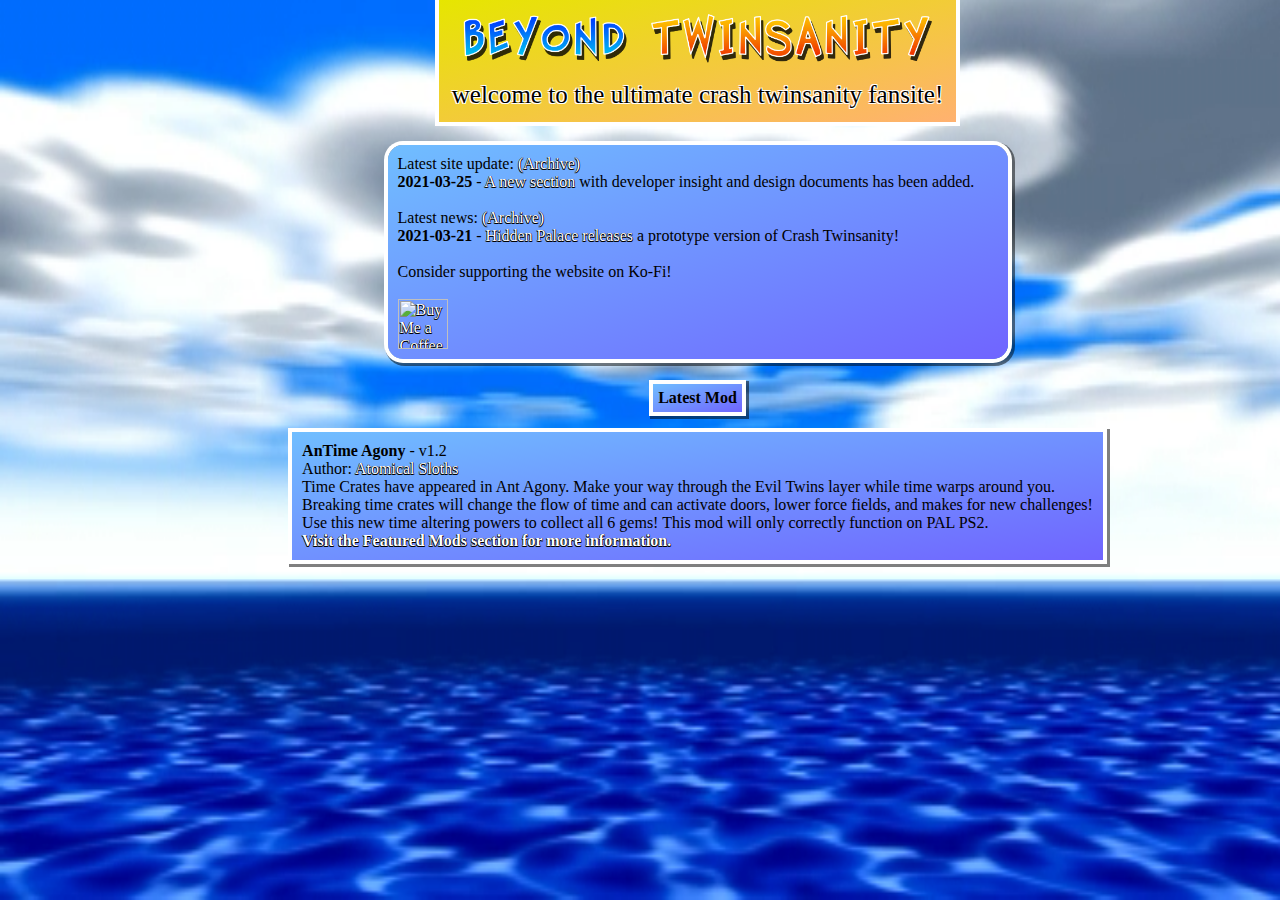
==== index.html @ 2cdd5a0d "Initial testing" ====
<html>

<head>

<link rel="shortcut icon" href="/favicon.ico">

<link href="back.css" media="screen" rel="stylesheet" type="text/css" />
<script src="/jquery.min.js"></script> 
<script src="/video1.js"></script> 

<meta name="description" content="Beyond Twinsanity - the ultimate Crash Twinsanity fansite!">
<meta name="keywords" content="Crash Twinsanity,twinsanity,Crash Bandicoot,fansite,unused,beta,BetaM,Project Nitro,fangame,remake,mods,randomizers,randomizer,mod">
<meta name="author" content="BetaM">
<meta name="google-site-verification" content="pDYjuQXn9vBZGIwzVGm8MAs1A2WJllRYzHxEHYYkcys" />

<title>

Beyond Twinsanity

</title>

</head>

<body>
<font face="Segoe UI" class="shad">



<div class="container">


<!--
<div id="sidebar">
</div>
<div id="pagebar">
</div>
-->

<div id="content">

<table class="title" align="center"><td>

<center>

<a href="/"><img height="50" alt="BT - Main Page" src="media/site_logo_new1.png"/></a></br>
</br></font><font face="twinsfont" class="front">
Welcome to the ultimate Crash Twinsanity fansite!
</font><font face="Segoe UI" class="shad">
</center></td></table>

</br>

<table class="side" align="center" style="padding:5px">
<td width="600px" class="twins" align="left">
Latest site update: <a href="/about/">(Archive)</a></br>
<b>2021-03-25</b> - <a href="/prerelease/screens_gdd/">A new section</a> with developer insight and design documents has been added.</br></br>
Latest news: <a href="/about/">(Archive)</a></br>
<b>2021-03-21</b> - <a href="https://hiddenpalace.org/Crash_Twinsanity_(Jul_19,_2004_prototype)">Hidden Palace releases</a> a prototype version of Crash Twinsanity!</br>
<//br></br>
Consider supporting the website on Ko-Fi!</br></br>
<a href='https://ko-fi.com/N4N51DUX0' target='_blank'><img height='50' style='border:0px;height:50px;' src='https://az743702.vo.msecnd.net/cdn/kofi2.png?v=2' border='0' alt='Buy Me a Coffee at ko-fi.com' /></a>
</td></table>
</br>

<table align="center">
	<td class="twins1" align="center" style="padding:5px">

<center>
<b>Latest Mod</b>
</center>
</td>
</table></br>

<table class="side" align="center">
<!--
<td class = "twins1_nopad" height = "104px">
<img src="/mods/Icon_AnTimeAgony.png" height = "100%" align="center"/>
</td>-->
<td class = "twins1">
<b>AnTime Agony</b> - v1.2</br>
Author: <a href="https://www.youtube.com/channel/UCrw1j3UI5Tb36xacbA7ajfw">Atomical Sloths</a></br>
Time Crates have appeared in Ant Agony. Make your way through the Evil Twins layer while time warps around you. </br>
Breaking time crates will change the flow of time and can activate doors, lower force fields, and makes for new challenges! </br>
Use this new time altering powers to collect all 6 gems! This mod will only correctly function on PAL PS2.</br>
<b><a href="/mods/">Visit the Featured Mods section for more information.</a></br>
</td>
</table>
</br></br>

<!--
<table align="center">
<td class="twins1" align="center" style="padding:5px">

<center>
<b>Featured: GameHut Extra Life Stream - March 2004 Prototype</b>
</center>
</td>
</table>
-->

<!--
<table align="center">
<td class="twins1" align="center" style="padding:0px">
<center>
-->

<!--
<a href="/prerelease/fakenina_interview/part2/">
<img height="360" src="/prerelease/fakenina_interview/part2/mock-a-doc.jpg"/>
</a>
-->
<!--<iframe width="640" height="360" src="https://www.youtube-nocookie.com/embed/iY_g12i0Bas?start=8283&origin=http://beyondtwinsanity.com" frameBorder="0"></iframe>-->
<!--
<div onclick="thevid=document.getElementById('thevideo'); thevid.style.display='block'; this.style.display='none'"><img src="/media/spoiler_alert.png" style="cursor:pointer"/></div><div id="thevideo" style="display:none">
</div>
-->

<!--
</center>
</td>
</table>
-->

</br>


</div>


</div>

</font>



</body>

</html>
---- back.css ----
body {
	background-color: #000000;
    display: block;
    margin: 0px;
}
body.sidebar {
	display: block;
	margin: 5px;
	overflow: hidden;
}
body.pagebar {
	display: block;
	margin: 5px;
	overflow: hidden;
}

/* unvisited link */
a:link {
	color: #ffffff;
    text-decoration: none;
	text-shadow:
     -0.5px -0.5px 0 #000,  
      0.5px -0.5px 0 #000,
      -0.5px 0.5px 0 #000,
       0.5px 0.5px 0 #000;
}
/* visited link */
a:visited {
	color: #ffffff;
    text-decoration: none;
	text-shadow:
     -0.5px -0.5px 0 #000,  
      0.5px -0.5px 0 #000,
      -0.5px 0.5px 0 #000,
       0.5px 0.5px 0 #000;
}
/* mouse over link */
a:hover {
    color: #ffffff;
	text-decoration: underline;
	text-shadow:
     -0.5px -0.5px 0 #000,  
      0.5px -0.5px 0 #000,
      -0.5px 0.5px 0 #000,
       0.5px 0.5px 0 #000;
}
/* selected link */
a:active {
	 color: #ffffff;
    text-decoration: none;
	text-shadow:
     -0.5px -0.5px 0 #000,  
      0.5px -0.5px 0 #000,
      -0.5px 0.5px 0 #000,
       0.5px 0.5px 0 #000;
}
/* unvisited link */
a.music:link {
	color: #ffffff;
    text-decoration: none;
}
/* visited link */
a.music:visited {
	color: #ffffff;
    text-decoration: none;
}
/* mouse over link */
a.music:hover {
    color: #ffffff;
	text-decoration: none;
}
/* selected link */
a.music:active {
	 color: #ffffff;
    text-decoration: none;
}
/* unvisited link */
a.pn:link {
	color: #4CFF00;
    text-decoration: none;
}
/* visited link */
a.pn:visited {
	color: #2A8E00;
    text-decoration: none;
}
/* mouse over link */
a.pn:hover {
	color: #4CFF00;
	text-decoration: underline;
}
/* selected link */
a.pn:active {
	color: #3AC400;
    text-decoration: none;
}


@font-face { 
	font-family: twinsfont_old; 
	src: url('/twinsfont_v2.ttf');
	} 
@font-face { 
	font-family: twinsfont; 
	src: url('/Twelve Ton Goldfish.ttf');
	} 
font.shad {
  font-family: Segoe UI, Tahoma, serif;
  /* text-shadow:0px 0px 3px #00C221; */
  /* text-shadow:0px 0px 1px #FFFFFF; */
}
font.project_nitro {
  font-family: geekspeak, Segoe UI, Tahoma, serif;
  font-size: 18px;
  color: white;
  /* text-shadow:0px 0px 3px #00C221; */
  /* text-shadow:0px 0px 1px #FFFFFF; */
  text-shadow:
     -1px -1px 0 #000,  
      1px -1px 0 #000,
      -1px 1px 0 #000,
       1px 1px 0 #000;
}
font.pn_font{
	font-family: project_nitro; 
	color:white;
	text-shadow:
     -1px -1px 0 #000,  
      1px -1px 0 #000,
      -1px 1px 0 #000,
       1px 1px 0 #000;
}
font.jasm {
	font-family: twinsfont;
	font-size: 30px;
	text-transform: lowercase;
}
font.jasm_old {
	font-family: twinsfont_old;
	font-size: 30;
	text-transform: lowercase;
}
font.level_stat{
	font-family: twinsfont;
	color:white;
	text-transform: lowercase;
	text-shadow:
     -1px -1px 0 #000,  
      1px -1px 0 #000,
      -1px 1px 0 #000,
       1px 1px 0 #000;
}
font.front {
	font-family: twinsfont;
	font-size: 25;
	text-transform: lowercase;
}
table.twins {
 /* background-color: #70BEFF; */
 background: -webkit-linear-gradient(left top, rgba(112,190,255,1) , rgba(112,100,255,1)); /* For Safari 5.1 to 6.0 */
 background: -o-linear-gradient(bottom right, rgba(112,190,255,1), rgba(112,100,255,1)); /* For Opera 11.1 to 12.0 */
 background: -moz-linear-gradient(bottom right, rgba(112,190,255,1), rgba(112,100,255,1)); /* For Firefox 3.6 to 15 */
 background: linear-gradient(to bottom right, rgba(112,190,255,1) , rgba(112,100,255,1)); /* Standard syntax (must be last) */
 box-shadow: 0 0 0 3pt white, 2px 2px 0 5px rgba(0, 0, 0, 0.50);
 border-radius: 15px;
 padding: 10px;
}
table.twins_alt {
	background: -webkit-linear-gradient(left top, rgba(230,230,0,1), rgba(255,177,112,1)); /* For Safari 5.1 to 6.0 */
	background: -o-linear-gradient(bottom right, rgba(230,230,0,1), rgba(255,177,112,1)); /* For Opera 11.1 to 12.0 */
	background: -moz-linear-gradient(bottom right, rgba(230,230,0,1), rgba(255,177,112,1)); /* For Firefox 3.6 to 15 */
	background: linear-gradient(to bottom right, rgba(230,230,0,1), rgba(255,177,112,1)); /* Standard syntax (must be last) */
	box-shadow: 0 0 0 3pt white;
	border-radius: 15px;
	padding: 10px;
}
table.project_nitro {
	background-color: rgba(0,0,0,0.5);
	box-shadow: 0 0 0 3pt rgba(255,255,0,0.5);
	border-radius: 0px;
	padding: 10px;
}
table.project_nitro_good {
	background-color: rgba(0,0,0,0.5);
	box-shadow: 0 0 0 3pt rgba(0,192,255,0.5);
	border-radius: 0px;
	padding: 10px;
}
table.project_nitro_evil {
	background-color: rgba(0,0,0,0.5);
	box-shadow: 0 0 0 3pt rgba(255,0,0,0.5);
	border-radius: 0px;
	padding: 10px;
}
table.project_nitro_secret {
	background-color: rgba(0,0,0,0.5);
	box-shadow: 0 0 0 3pt rgba(125,125,125,0.5);
	border-radius: 0px;
	padding: 10px;
}
table.project_nitro_secret2 {
	background-color: rgba(0,0,0,0.5);
	box-shadow: 0 0 0 3pt rgba(255,0,255,0.5);
	border-radius: 0px;
	padding: 10px;
}
table.title {
	background: -webkit-linear-gradient(left top, rgba(230,230,0,1), rgba(255,177,112,1)); /* For Safari 5.1 to 6.0 */
	background: -o-linear-gradient(bottom right, rgba(230,230,0,1), rgba(255,177,112,1)); /* For Opera 11.1 to 12.0 */
	background: -moz-linear-gradient(bottom right, rgba(230,230,0,1), rgba(255,177,112,1)); /* For Firefox 3.6 to 15 */
	background: linear-gradient(to bottom right, rgba(230,230,0,1), rgba(255,177,112,1)); /* Standard syntax (must be last) */
	box-shadow: 0 0 0 3pt white;
	border-radius: 0px;
	padding: 10px;
	
	text-shadow:
     -1px -1px 0 #FFF,  
      1px -1px 0 #FFF,
      -1px 1px 0 #FFF,
       1px 1px 0 #FFF;
	   
}
table.title_pn {
	background-color: rgba(0,0,0,0.5);
	box-shadow: 0 0 0 3pt rgba(255,255,0,0.5);
	border-radius: 0px;
	padding: 10px;
	font-family: project_nitro, Segoe UI, Tahoma, serif;
	font-size: 26;
	color: white;
	padding-bottom: 6px;
	text-shadow:
     -1px -1px 0 #000,  
      1px -1px 0 #000,
      -1px 1px 0 #000,
       1px 1px 0 #000;
}
table.title1 {
	background: -webkit-linear-gradient(left top, rgba(243,255,100,1), rgba(255,177,112,1)); /* For Safari 5.1 to 6.0 */
	background: -o-linear-gradient(bottom right, rgba(243,255,100,1), rgba(255,177,112,1)); /* For Opera 11.1 to 12.0 */
	background: -moz-linear-gradient(bottom right, rgba(243,255,100,1), rgba(255,177,112,1)); /* For Firefox 3.6 to 15 */
	background: linear-gradient(to bottom right, rgba(243,255,100,1), rgba(255,177,112,1)); /* Standard syntax (must be last) */
	box-shadow: 0 0 0 3pt white;
	padding: 10px;
}
table.title_mod {
	background: -webkit-linear-gradient(left top, rgba(243,255,100,1), rgba(255,177,112,1)); /* For Safari 5.1 to 6.0 */
	background: -o-linear-gradient(bottom right, rgba(243,255,100,1), rgba(255,177,112,1)); /* For Opera 11.1 to 12.0 */
	background: -moz-linear-gradient(bottom right, rgba(243,255,100,1), rgba(255,177,112,1)); /* For Firefox 3.6 to 15 */
	background: linear-gradient(to bottom right, rgba(243,255,100,1), rgba(255,177,112,1)); /* Standard syntax (must be last) */
	box-shadow: 0 0 0 3pt white, 2px 2px 0 5px rgba(0, 0, 0, 0.50);
	padding: 5px;
}
table.oldtitle {
	background: -webkit-linear-gradient(left top, rgba(112,190,255,1) , rgba(112,100,255,1)); /* For Safari 5.1 to 6.0 */
	background: -o-linear-gradient(bottom right, rgba(112,190,255,1), rgba(112,100,255,1)); /* For Opera 11.1 to 12.0 */
	background: -moz-linear-gradient(bottom right, rgba(112,190,255,1), rgba(112,100,255,1)); /* For Firefox 3.6 to 15 */
	background: linear-gradient(to bottom right, rgba(112,190,255,1) , rgba(112,100,255,1)); /* Standard syntax (must be last) */
	box-shadow: 0 0 0 3pt white;
	padding: 10px;
}
table.side{
	border-spacing: 15px 0px;
	border-radius: 15px;
}
table.multi{
	border-spacing: 15px 15px;
	border-radius: 15px;
}
ul {
   list-style-image: url('/media/twin_tech3.png');
}
td.twins{
	border-spacing: 15px;
	/* background-color: #70BEFF; */
	background: -webkit-linear-gradient(left top, rgba(112,190,255,1) , rgba(112,100,255,1)); /* For Safari 5.1 to 6.0 */
	background: -o-linear-gradient(bottom right, rgba(112,190,255,1), rgba(112,100,255,1)); /* For Opera 11.1 to 12.0 */
	background: -moz-linear-gradient(bottom right, rgba(112,190,255,1), rgba(112,100,255,1)); /* For Firefox 3.6 to 15 */
	background: linear-gradient(to bottom right, rgba(112,190,255,1) , rgba(112,100,255,1)); /* Standard syntax (must be last) */
	box-shadow: 0 0 0 3pt white, 2px 2px 0 5px rgba(0, 0, 0, 0.50);
	border-radius: 15px;
	padding: 10px;
}
td.twins1{
	border-spacing: 15px;
	/* background-color: #70BEFF; */
	background: -webkit-linear-gradient(left top, rgba(112,190,255,1) , rgba(112,100,255,1)); /* For Safari 5.1 to 6.0 */
	background: -o-linear-gradient(bottom right, rgba(112,190,255,1), rgba(112,100,255,1)); /* For Opera 11.1 to 12.0 */
	background: -moz-linear-gradient(bottom right, rgba(112,190,255,1), rgba(112,100,255,1)); /* For Firefox 3.6 to 15 */
	background: linear-gradient(to bottom right, rgba(112,190,255,1) , rgba(112,100,255,1)); /* Standard syntax (must be last) */
	box-shadow: 0 0 0 3pt white, 2px 2px 0 5px rgba(0, 0, 0, 0.50);
	border-radius: 0px;
	padding: 10px;
}
td.twins1_alt{
	border-spacing: 15px;
	/* background-color: #70BEFF; */
	background: -webkit-linear-gradient(left top, rgba(243,255,100,1) , rgba(255,177,112,1)); /* For Safari 5.1 to 6.0 */
	background: -o-linear-gradient(bottom right, rgba(243,255,100,1) , rgba(255,177,112,1)); /* For Opera 11.1 to 12.0 */
	background: -moz-linear-gradient(bottom right, rgba(243,255,100,1) , rgba(255,177,112,1)); /* For Firefox 3.6 to 15 */
	background: linear-gradient(to bottom right, rgba(243,255,100,1) , rgba(255,177,112,1)); /* Standard syntax (must be last) */
	box-shadow: 0 0 0 3pt white, 2px 2px 0 5px rgba(0, 0, 0, 0.50);
	border-radius: 0px;
	padding: 10px;
}
td.twins1_nopad{
	border-spacing: 15px;
	/* background-color: #70BEFF; */
	background: -webkit-linear-gradient(left top, rgba(112,190,255,1) , rgba(112,100,255,1)); /* For Safari 5.1 to 6.0 */
	background: -o-linear-gradient(bottom right, rgba(112,190,255,1), rgba(112,100,255,1)); /* For Opera 11.1 to 12.0 */
	background: -moz-linear-gradient(bottom right, rgba(112,190,255,1), rgba(112,100,255,1)); /* For Firefox 3.6 to 15 */
	background: linear-gradient(to bottom right, rgba(112,190,255,1) , rgba(112,100,255,1)); /* Standard syntax (must be last) */
	box-shadow: 0 0 0 3pt white, 2px 2px 0 5px rgba(0, 0, 0, 0.50);
	border-radius: 0px;
	padding: 0px;
}
td.project_nitro {
	background-color: rgba(0,0,0,0.5);
	box-shadow: 0 0 0 3pt rgba(255,255,0,0.5);
	border-radius: 0px;
	padding: 10px;
	color: white;
	font-family: Segoe UI, Tahoma, serif;
	text-shadow:
     -1px -1px 0 #000,  
      1px -1px 0 #000,
      -1px 1px 0 #000,
       1px 1px 0 #000;
}
td.project_nitro_leaderboards {
	background-color: rgba(0,0,0,0.5);
	box-shadow: 0 0 0 3pt rgba(255,255,0,0.5);
	border-radius: 0px;
	padding-top: 8px;
	color: white;
	font-family: project_nitro, Segoe UI, Tahoma, serif;
	font-size: 26;
	text-shadow:
     -1px -1px 0 #000,  
      1px -1px 0 #000,
      -1px 1px 0 #000,
       1px 1px 0 #000;
}
td.project_nitro_leaderboards_normal {
	background-color: rgba(0,0,0,0.5);
	box-shadow: 0 0 0 3pt rgba(255,255,0,0.5);
	border-radius: 0px;
	padding-top: 8px;
	color: white;
	font-family: project_nitro, Segoe UI, Tahoma, serif;
	text-shadow:
     -1px -1px 0 #000,  
      1px -1px 0 #000,
      -1px 1px 0 #000,
       1px 1px 0 #000;
}
td.project_nitro_leaderboards_fixer {
	background-color: rgba(0,0,0,0.5);
	box-shadow: 0 0 0 3pt rgba(255,255,0,0.5);
	border-radius: 0px;
	color: white;
	font-family: project_nitro, Segoe UI, Tahoma, serif;
	font-size: 20;
	text-shadow:
     -1px -1px 0 #000,  
      1px -1px 0 #000,
      -1px 1px 0 #000,
       1px 1px 0 #000;
}
table.plank {
	background-image: url('/media/plank.png');
	background-repeat: no-repeat;
	background-position: center;

 padding: 5px;
 background-size: 100% 100%;
 
 color:white;
 font-size:20;
 text-shadow:
     -1px -1px 0 #000,  
      1px -1px 0 #000,
      -1px 1px 0 #000,
       1px 1px 0 #000;
}
table.sidebar {
 background: -webkit-linear-gradient(left top, rgba(112,190,255,1) , rgba(112,100,255,1)); /* For Safari 5.1 to 6.0 */
 background: -o-linear-gradient(bottom right, rgba(112,190,255,1), rgba(112,100,255,1)); /* For Opera 11.1 to 12.0 */
 background: -moz-linear-gradient(bottom right, rgba(112,190,255,1), rgba(112,100,255,1)); /* For Firefox 3.6 to 15 */
 background: linear-gradient(to bottom right, rgba(112,190,255,1) , rgba(112,100,255,1)); /* Standard syntax (must be last) */
 box-shadow: 0 0 0 3pt white, 2px 2px 0 5px rgba(0, 0, 0, 0.50);
 border-radius: 15px;
}
table.sidebar1 {
 background: -webkit-linear-gradient(left top, rgba(112,190,255,1) , rgba(112,100,255,1)); /* For Safari 5.1 to 6.0 */
 background: -o-linear-gradient(bottom right, rgba(112,190,255,1), rgba(112,100,255,1)); /* For Opera 11.1 to 12.0 */
 background: -moz-linear-gradient(bottom right, rgba(112,190,255,1), rgba(112,100,255,1)); /* For Firefox 3.6 to 15 */
 background: linear-gradient(to bottom right, rgba(112,190,255,1) , rgba(112,100,255,1)); /* Standard syntax (must be last) */
 box-shadow: 0 0 0 3pt white, 2px 2px 0 5px rgba(0, 0, 0, 0.50);
 border-radius: 0px;
}
table.sidebar2 {
	background: -webkit-linear-gradient(left top, rgba(243,255,100,1), rgba(255,177,112,1)); /* For Safari 5.1 to 6.0 */
	background: -o-linear-gradient(bottom right, rgba(243,255,100,1), rgba(255,177,112,1)); /* For Opera 11.1 to 12.0 */
	background: -moz-linear-gradient(bottom right, rgba(243,255,100,1), rgba(255,177,112,1)); /* For Firefox 3.6 to 15 */
	background: linear-gradient(to bottom right, rgba(243,255,100,1), rgba(255,177,112,1)); /* Standard syntax (must be last) */
 box-shadow: 0 0 0 3pt white, 2px 2px 0 5px rgba(0, 0, 0, 0.50);
 border-radius: 0px;
}
table.sidebar3 {
	background: -webkit-linear-gradient(left top, rgba(174,174,174,1), rgba(121,121,121,1)); /* For Safari 5.1 to 6.0 */
	background: -o-linear-gradient(bottom right, rgba(174,174,174,1), rgba(121,121,121,1)); /* For Opera 11.1 to 12.0 */
	background: -moz-linear-gradient(bottom right, rgba(174,174,174,1), rgba(121,121,121,1)); /* For Firefox 3.6 to 15 */
	background: linear-gradient(to bottom right, rgba(174,174,174,1), rgba(121,121,121,1)); /* Standard syntax (must be last) */
 box-shadow: 0 0 0 3pt white, 2px 2px 0 5px rgba(0, 0, 0, 0.50);
 border-radius: 15px;
}
table.sidebar4 {
	background: -webkit-linear-gradient(left top, rgba(174,174,174,1), rgba(121,121,121,1)); /* For Safari 5.1 to 6.0 */
	background: -o-linear-gradient(bottom right, rgba(174,174,174,1), rgba(121,121,121,1)); /* For Opera 11.1 to 12.0 */
	background: -moz-linear-gradient(bottom right, rgba(174,174,174,1), rgba(121,121,121,1)); /* For Firefox 3.6 to 15 */
	background: linear-gradient(to bottom right, rgba(174,174,174,1), rgba(121,121,121,1)); /* Standard syntax (must be last) */
 box-shadow: 0 0 0 3pt white, 2px 2px 0 5px rgba(0, 0, 0, 0.50);
 border-radius: 0px;
}
table.sidebar_pn{
	background-color: rgba(0,0,0,0.5);
	box-shadow: 0 0 0 3pt rgba(255,255,0,0.5);
	border-radius: 0px;
	font-family: project_nitro; 
	padding: 3px 0px 0px 0px;
	color: #4CFF00;
}
td.pn_normal{
	border: 5px rgba(255,255,0,1);
	border-collapse: collapse;
	border-style: solid;
	border-width: 5px;
}
td.pn_good{
	border: 5px rgba(0,192,255,1);
	border-collapse: collapse;
	border-style: solid;
	border-width: 5px;
}
td.pn_evil{
	border: 5px rgba(255,0,0,1);
	border-collapse: collapse;
	border-style: solid;
	border-width: 5px;
}
td.pn_secret{
	border: 5px rgba(255,0,255,1);
	border-collapse: collapse;
	border-style: solid;
	border-width: 5px;
}
iframe.sidebar {
 width: 125px;
 height: 100%;
 outline: none;
}
video#bgvid { 

position: fixed; right: 0; bottom: 0;

min-width: 100%; min-height: 100%;

width: auto; height: auto; z-index: -100;

}
video#left { 

position: fixed; bottom: 0;

min-width: 50%; min-height: 100%;

height: auto; z-index: -100;

}
video#right { 

position: fixed; left: 50%; bottom: 0;

min-width: 50%; 

height: 100%; z-index: -99;

}
div.sider {
	display: inline-block;
	vertical-align: text-top;
}

.bg_option_switcher select {
   border: 0;
   border-radius: 0;
   overflow: hidden;
   color: white;
   -webkit-appearance: none;
   background: url("media/arrow.png") no-repeat right transparent;
}

option {
	font-family: twinsfont;
	font-size: 15px;
	background : rgba(112,145,255,1);
	text-transform: lowercase;
}
select {
	font-family: twinsfont;
	font-size: 15px;
	text-transform: lowercase;
}
option.pn {
	font-family: project_nitro; 
	background : rgba(0,0,0,0.5);
}
select.pn {
	font-family: project_nitro; 
}

h1.captionGradient {
	margin: 0px;
    background-image: -webkit-gradient(linear, 50% 0%, 50% 100%, color-stop(0%, #ffff00), color-stop(100%, #ff0000)); background-image: -webkit-linear-gradient(#ffff00,#ff0000);
    -webkit-background-clip: text;
    -webkit-text-fill-color: transparent;
    color: #fff;
    position: relative;
	font-family: twinsfont; 
	font-size: 50px;
	line-height: 105%;
	text-align: left;
	letter-spacing: 6px;
}

h1.captionGradient:after {
    background: none;
    content: attr(data-text);
    left: 0;
    position: absolute;
	-webkit-text-stroke: thick;
    text-shadow:
       6px 6px 0 #000;
    top: 0;
    z-index: -1;
}

h1.captionGradientR {
	margin: 0px;
    background-image: -webkit-gradient(linear, 50% 0%, 50% 100%, color-stop(0%, #ffff00), color-stop(100%, #ff0000)); background-image: -webkit-linear-gradient(#ffff00,#ff0000);
    -webkit-background-clip: text;
    -webkit-text-fill-color: transparent;
    color: #fff;
    position: relative;
	font-family: twinsfont; 
	font-size: 50px;
	line-height: 105%;
	text-align: right;
	letter-spacing: 6px;
}

h1.captionGradientR:after {
    background: none;
    content: attr(data-text);
    right: 0;
    position: absolute;
	-webkit-text-stroke: thick;
    text-shadow:
       6px 6px 0 #000;
    top: 0;
    z-index: -1;
}

.container { position:relative; padding:0 0 0 95px;}
#sidebar {
    position:absolute;
    left:5;
	top:4;
	height: -moz-calc(100% - 4px);
	height: -webkit-calc(100% - 4px);
	height: -o-calc(100% - 4px);
	height: calc(100% - 4px);
}
#pagebar {
	position:absolute;
    right:5;
	top:4;
	height: -moz-calc(100% - 4px);
	height: -webkit-calc(100% - 4px);
	height: -o-calc(100% - 4px);
	height: calc(100% - 4px);
}

#header { width:100%; height:42px; 
    margin:0 0 10px 5px;
}
#content { height:100%;
    margin:0 0 0 20;
	padding: 0 10 0 10;
	overflow: auto;
}
#footer { border:1px solid #000; width:100px; height:5px;
    margin:5px 0 0 0;
}
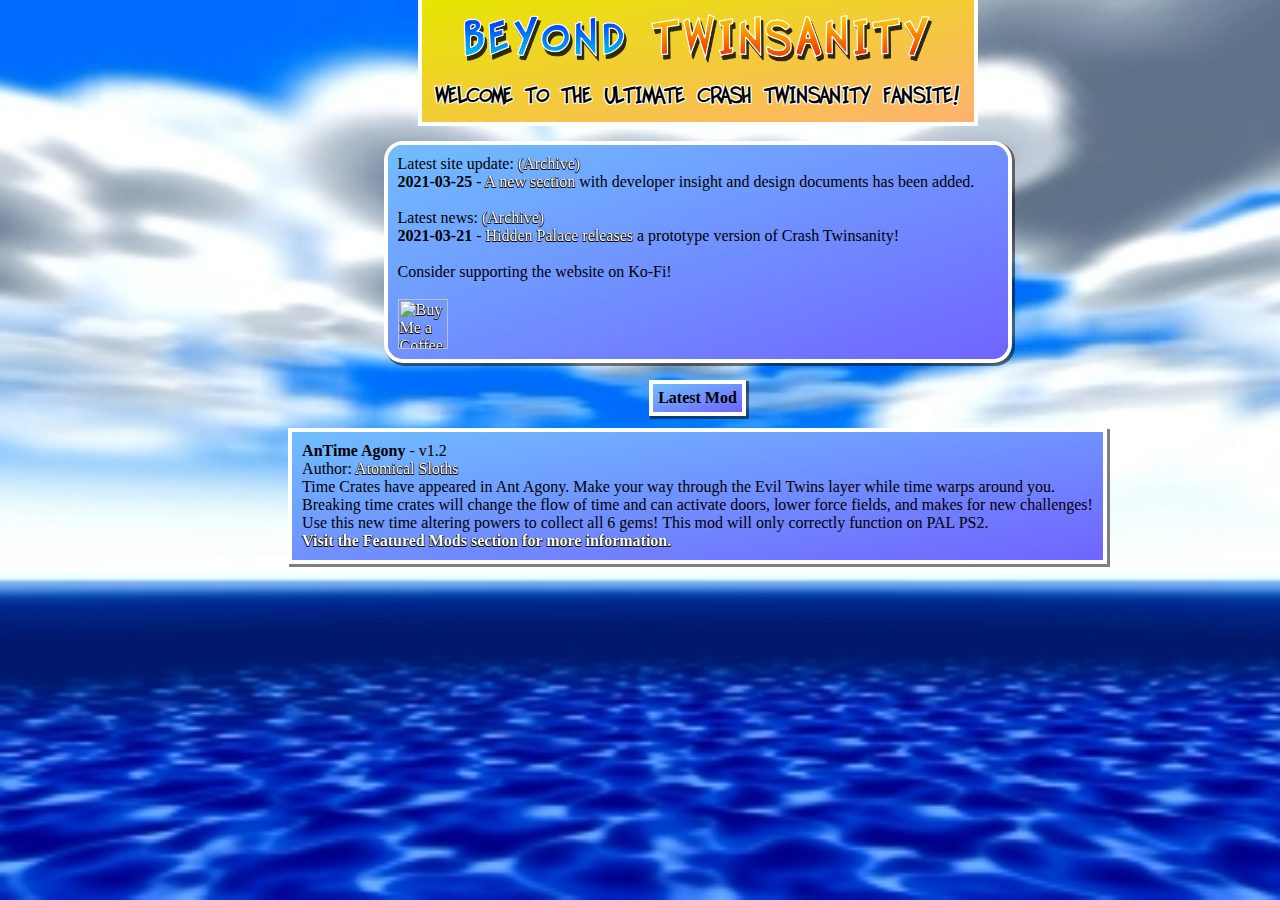
==== commit f05c10d0: "2nd Test" ====
--- a/index.html
+++ b/index.html
@@ -2,11 +2,11 @@
 
 <head>
 
-<link rel="shortcut icon" href="/favicon.ico">
+<link rel="shortcut icon" href="./favicon.ico">
 
 <link href="back.css" media="screen" rel="stylesheet" type="text/css" />
-<script src="/jquery.min.js"></script> 
-<script src="/video1.js"></script> 
+<script src="./jquery.min.js"></script> 
+<script src="./video1.js"></script> 
 
 <meta name="description" content="Beyond Twinsanity - the ultimate Crash Twinsanity fansite!">
 <meta name="keywords" content="Crash Twinsanity,twinsanity,Crash Bandicoot,fansite,unused,beta,BetaM,Project Nitro,fangame,remake,mods,randomizers,randomizer,mod">
@@ -42,7 +42,7 @@
 
 <center>
 
-<a href="/"><img height="50" alt="BT - Main Page" src="media/site_logo_new1.png"/></a></br>
+<a href="./"><img height="50" alt="BT - Main Page" src="media/site_logo_new1.png"/></a></br>
 </br></font><font face="twinsfont" class="front">
 Welcome to the ultimate Crash Twinsanity fansite!
 </font><font face="Segoe UI" class="shad">
@@ -52,9 +52,9 @@
 
 <table class="side" align="center" style="padding:5px">
 <td width="600px" class="twins" align="left">
-Latest site update: <a href="/about/">(Archive)</a></br>
-<b>2021-03-25</b> - <a href="/prerelease/screens_gdd/">A new section</a> with developer insight and design documents has been added.</br></br>
-Latest news: <a href="/about/">(Archive)</a></br>
+Latest site update: <a href="./about/">(Archive)</a></br>
+<b>2021-03-25</b> - <a href="./prerelease/screens_gdd/">A new section</a> with developer insight and design documents has been added.</br></br>
+Latest news: <a href="./about/">(Archive)</a></br>
 <b>2021-03-21</b> - <a href="https://hiddenpalace.org/Crash_Twinsanity_(Jul_19,_2004_prototype)">Hidden Palace releases</a> a prototype version of Crash Twinsanity!</br>
 <//br></br>
 Consider supporting the website on Ko-Fi!</br></br>
@@ -82,7 +82,7 @@
 Time Crates have appeared in Ant Agony. Make your way through the Evil Twins layer while time warps around you. </br>
 Breaking time crates will change the flow of time and can activate doors, lower force fields, and makes for new challenges! </br>
 Use this new time altering powers to collect all 6 gems! This mod will only correctly function on PAL PS2.</br>
-<b><a href="/mods/">Visit the Featured Mods section for more information.</a></br>
+<b><a href="./mods/">Visit the Featured Mods section for more information.</a></br>
 </td>
 </table>
 </br></br>
--- a/back.css
+++ b/back.css
@@ -98,11 +98,11 @@
 
 @font-face { 
 	font-family: twinsfont_old; 
-	src: url('/twinsfont_v2.ttf');
+	src: url('./twinsfont_v2.ttf');
 	} 
 @font-face { 
 	font-family: twinsfont; 
-	src: url('/Twelve Ton Goldfish.ttf');
+	src: url('./font.ttf');
 	} 
 font.shad {
   font-family: Segoe UI, Tahoma, serif;
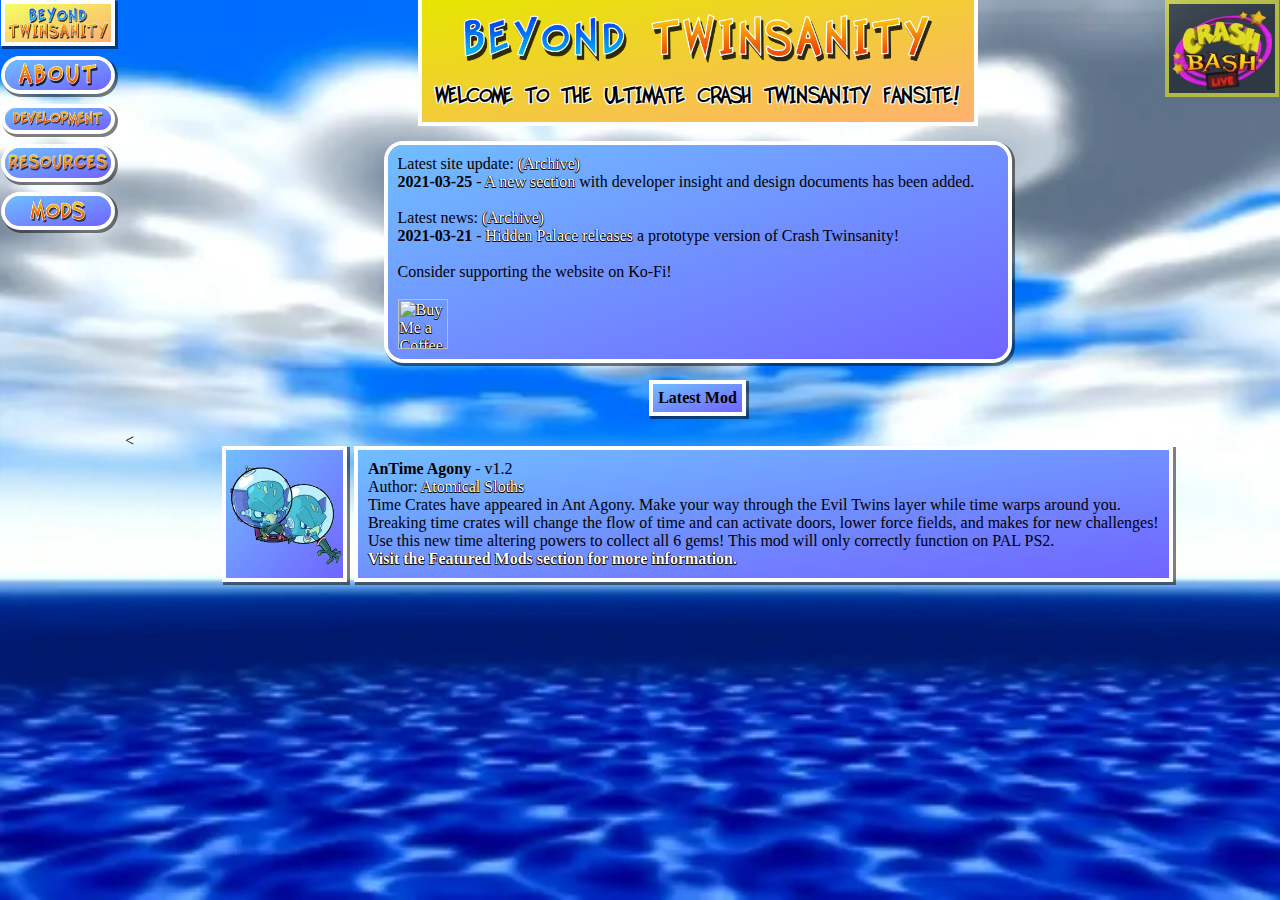
==== commit 552cc76f: "Migrate most simple sections" ====
--- a/index.html
+++ b/index.html
@@ -3,10 +3,9 @@
 <head>
 
 <link rel="shortcut icon" href="./favicon.ico">
-
 <link href="back.css" media="screen" rel="stylesheet" type="text/css" />
-<script src="./jquery.min.js"></script> 
-<script src="./video1.js"></script> 
+<script src="jquery.min.js"></script> 
+<script src="video1.js"></script> 
 
 <meta name="description" content="Beyond Twinsanity - the ultimate Crash Twinsanity fansite!">
 <meta name="keywords" content="Crash Twinsanity,twinsanity,Crash Bandicoot,fansite,unused,beta,BetaM,Project Nitro,fangame,remake,mods,randomizers,randomizer,mod">
@@ -28,13 +27,10 @@
 
 <div class="container">
 
-
-<!--
 <div id="sidebar">
 </div>
 <div id="pagebar">
 </div>
--->
 
 <div id="content">
 
@@ -42,7 +38,7 @@
 
 <center>
 
-<a href="./"><img height="50" alt="BT - Main Page" src="media/site_logo_new1.png"/></a></br>
+<a href="./"><img height="50" alt="BT - Main Page" src="media/site_logo_new1.webp"/></a></br>
 </br></font><font face="twinsfont" class="front">
 Welcome to the ultimate Crash Twinsanity fansite!
 </font><font face="Segoe UI" class="shad">
@@ -72,10 +68,10 @@
 </table></br>
 
 <table class="side" align="center">
-<!--
+<
 <td class = "twins1_nopad" height = "104px">
-<img src="/mods/Icon_AnTimeAgony.png" height = "100%" align="center"/>
-</td>-->
+<img src="media/mods/Icon_AnTimeAgony.webp" height = "100%" align="center"/>
+</td>
 <td class = "twins1">
 <b>AnTime Agony</b> - v1.2</br>
 Author: <a href="https://www.youtube.com/channel/UCrw1j3UI5Tb36xacbA7ajfw">Atomical Sloths</a></br>
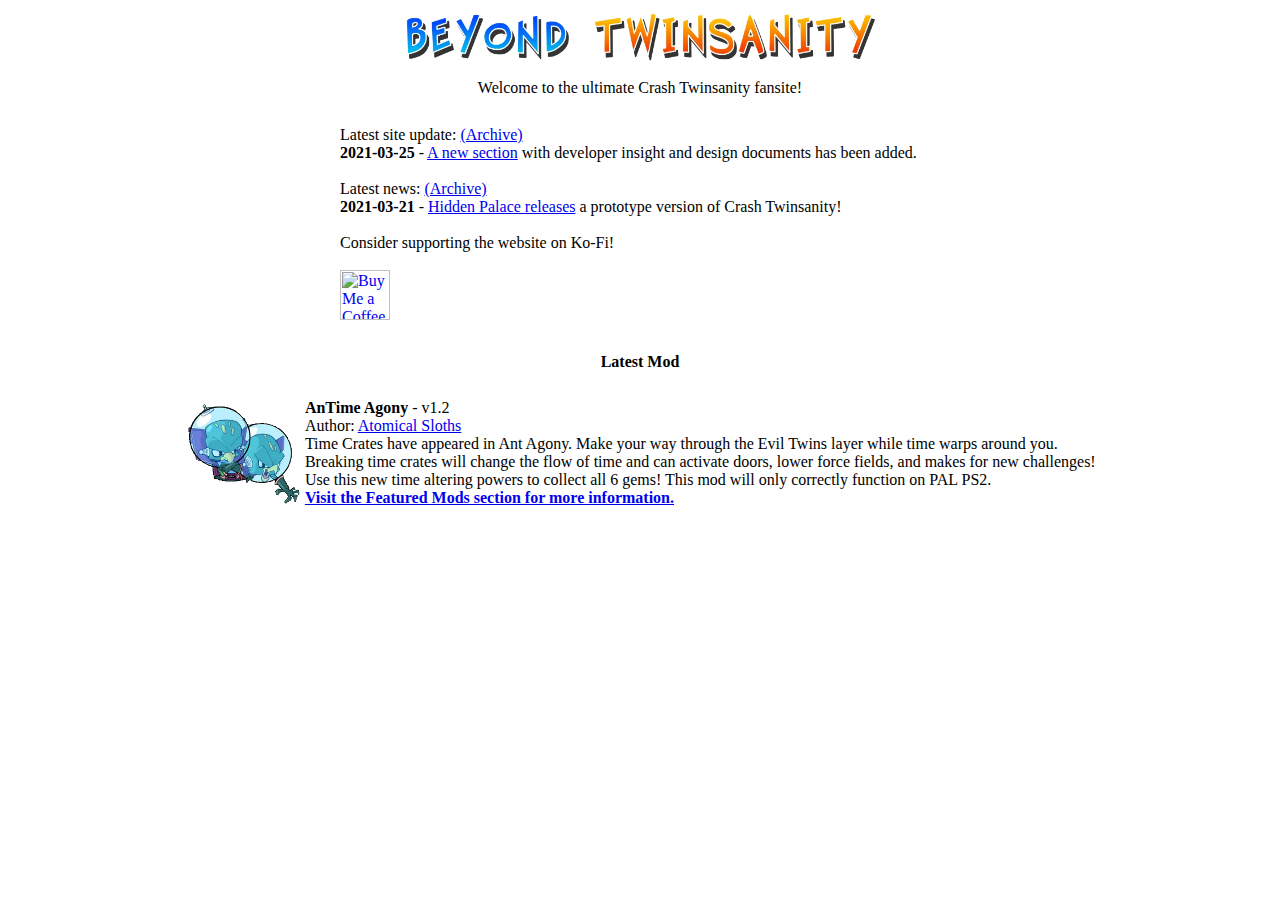
==== commit 06dd9362: "Common header" ====
--- a/index.html
+++ b/index.html
@@ -1,23 +1,12 @@
 <html>
 
 <head>
-
-<link rel="shortcut icon" href="./favicon.ico">
-<link href="back.css" media="screen" rel="stylesheet" type="text/css" />
-<script src="jquery.min.js"></script> 
-<script src="video1.js"></script> 
-
-<meta name="description" content="Beyond Twinsanity - the ultimate Crash Twinsanity fansite!">
-<meta name="keywords" content="Crash Twinsanity,twinsanity,Crash Bandicoot,fansite,unused,beta,BetaM,Project Nitro,fangame,remake,mods,randomizers,randomizer,mod">
-<meta name="author" content="BetaM">
+<script src="https://thebetam.github.io/BeyondTwinsanity/jquery.min.js"></script>
+<script> $(function(){ $("head").load("header.html") }); </script>
 <meta name="google-site-verification" content="pDYjuQXn9vBZGIwzVGm8MAs1A2WJllRYzHxEHYYkcys" />
-
 <title>
-
 Beyond Twinsanity
-
 </title>
-
 </head>
 
 <body>
@@ -68,7 +57,6 @@
 </table></br>
 
 <table class="side" align="center">
-<
 <td class = "twins1_nopad" height = "104px">
 <img src="media/mods/Icon_AnTimeAgony.webp" height = "100%" align="center"/>
 </td>
